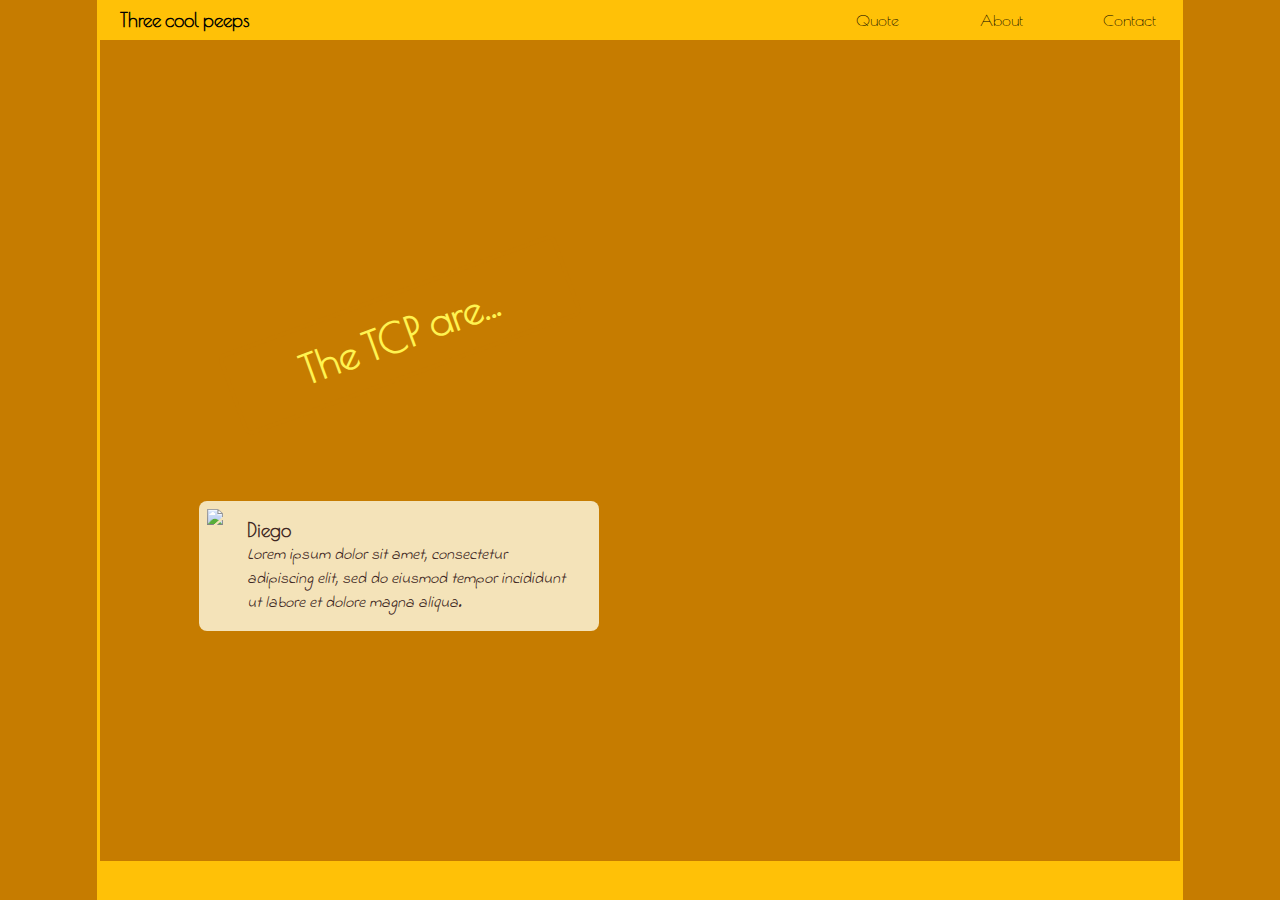
==== about.html @ 77aae5d1 "First Commit" ====
<!DOCTYPE html>
<html>
  <head>
    <meta charset="utf-8">
    <meta name="viewport" content="width=device-width">
    <title>TCP Quote-project</title>
    <link href="style.css" rel="stylesheet" type="text/css" />
    <link href="https://fonts.googleapis.com/css2?family=Lato&family=Open+Sans&display=swap" rel="stylesheet">
    <link href="https://fonts.googleapis.com/css2?family=Poiret+One&display=swap" rel="stylesheet">
    <link href="https://fonts.googleapis.com/css2?family=Indie+Flower&display=swap" rel="stylesheet">
    <script src="https://kit.fontawesome.com/4bc87647ef.js" crossorigin="anonymous"></script>
  </head>
  <body onload="flyIn()">
    <div class="container">
    <div class="flex-container">
      
      <nav class="nav-bar" id="header">    
        <h3>Three cool peeps</h3>
        <div class="nav-buttons">
          <a href="index.html">Quote</a>
          <a href="about.html">About</a>
          <a onclick="openForm()">Contact</a>
        </div>

        <div class="menu-button">
          <div class="menu-btn-burger"></div>
            <ul class="mobile-menu">
              <li><a href="index.html">Quote</a></li>
              <li><a href="about.html">About</a></li>
              <li><a onclick="openForm()">Contact</a></li>
            </ul>
        </div>
      </nav>
      
    <div class="about-container">
      <h3 class="about-title">The TCP are...</h3>
      
        <div class="introducing hidden first">
          <div class="image-container">
          <img class="mimo" src="https://upload.wikimedia.org/wikipedia/commons/b/be/Mimo_Logo.png">
          </div>
        <div class="text-container">
          <h3 class="name">Alaa</h3>
          <p class="description">
            <em>Lorem ipsum dolor sit amet, consectetur 
              adipiscing elit, sed do eiusmod tempor incididunt 
              ut labore et dolore magna aliqua. </em>
          </p>
        </div>
      </div>

      <div class="introducing hidden second">
        <div class="image-container">
          <img class="mimo" src="https://upload.wikimedia.org/wikipedia/commons/b/be/Mimo_Logo.png">
        </div>
        <div class="text-container">
          <h3 class="name">Diego</h3>
          <p class="description">
            <em>Lorem ipsum dolor sit amet, consectetur 
              adipiscing elit, sed do eiusmod tempor incididunt 
              ut labore et dolore magna aliqua. </em>
          </p>
        </div>
      </div>
    
      <div class="introducing hidden third">
        <div class="image-container">
          <img class="mimo" src="https://upload.wikimedia.org/wikipedia/commons/b/be/Mimo_Logo.png">

        </div>
        <div class="text-container">
          <h3 class="name">Albert</h3>
          <p class="description">
            <em>Lorem ipsum dolor sit amet, consectetur 
              adipiscing elit, sed do eiusmod tempor incididunt 
              ut labore et dolore magna aliqua. </em></p>
        </div>
      </div>
    </div>
    
    <footer>
      <a href="https://www.instagram.com">
        <i class="fa-brands fa-instagram"></i>
      </a>
      <a href="https://www.github.com">
        <i class="fa-brands fa-github"></i>
      </a>
      <a href="https://www.twitter.com">
        <i class="fa-brands fa-twitter"></i>
      </a>
    </footer>

      <div class="form-popup" id="myForm">
       <form class="form-container" onsubmit="event.preventDefault(); validateForm()">
         <h1>Contact us</h1>
         
         <label for="name"><b>Name</b></label>
         <input id="nameInput" type="text" placeholder="Fill in your name" name="name">
         <small class="alert"></small>
         
         <label for="email"><b>Email</b></label>
         <input id="emailInput" type="email" placeholder="Enter Email" name="email">
         <small class="alert"></small>

         <label for="message"><b>Message</b></label>
         <textarea id="message" placeholder="Type your message here" rows="6"></textarea>
         <small class="alert"></small>

         <div class="btn-container">
         <button type="submit" class="btn">Submit</button>
         <button type="button" class="btn cancel" onclick="closeForm()">Close</button>
         </div>
         
         <h3 id="thanks"></h3>
       </form>
      </div>
    
    </div>
    </div>
    
    <script src="script2.js"></script>
  </body>
  </html>
---- style.css ----
body {
  font-family: 'Poiret One', cursive;;
  background-color: #ffc107;
  background-image: url("https://images.unsplash.com/photo-1586902197503-e71026292412?ixlib=rb-1.2.1&ixid=MnwxMjA3fDB8MHxzZWFyY2h8M3x8c3VtbWVyfGVufDB8MHwwfHw%3D&auto=format&fit=crop&w=800&q=60");
  background-repeat: no-repeat;
  background-size: cover;
  background-position: center;
  margin: 0;
  padding: 0;
  overflow: auto;
}

.container {
  background-image: url("https://images.unsplash.com/photo-1586902197503-e71026292412?ixlib=rb-1.2.1&ixid=MnwxMjA3fDB8MHxzZWFyY2h8M3x8c3VtbWVyfGVufDB8MHwwfHw%3D&auto=format&fit=crop&w=800&q=60");
  background-repeat: no-repeat;
  background-size: cover;
  background-position: center;
  margin: 0;
  padding: 0;
  overflow: auto;
}

/* Header and footer styling */ 

.nav-bar {
  display: flex;
  height: 40px;
  min-width: 100%;
  justify-content: space-between;
  align-items: center;
  background: #ffc107;
}

.nav-bar h3 {
  margin-left: 20px;
  font-family: 'Poiret One', cursive;
}

.nav-buttons{
  display: flex;
  width: 35%;
  max-width: 300px;
  justify-content: space-between;
  align-items: center;
  margin-right: 16px;
  padding: 0 8px;
  font-family: 'Poiret One', cursive;
}

a {
  height: 50%;
  text-decoration: none;
  color:black;
}

footer {
  background: #ffc107;
  width:100%;
  text-align: center;
  padding: 8px 0;
}

footer a {
  font-size: 20px;
  padding: 0 24px;
}

/* Index.html main styling  */

.flex-container {
  display: flex;
  height: 100vh;
  width: 100%;
  flex-direction: column;
  justify-content: space-between;
  align-items: center;
}

.quote-and-seasons {
  display: flex;
  flex-direction: column;
  align-items: center;
  width: 90%;
  max-width: 700px;
}

.season-dropdown {
  visibility: hidden;
  display: flex;
  flex-direction: row;
  list-style-type: none;
  justify-content: space-between;
  flex-wrap: wrap;
  width: 100%;
  overflow: auto;
  z-index: 1;
  transition:visibility 0.3s linear,opacity 0.3s linear;
  opacity: 0;
}

.time-date-container{
  display: flex;
  flex-direction: column;
  justify-content: center;
  align-items: center;
  position: absolute;
  height: 110px;
  width: 200px;
  background-color: rgba(255, 253, 231, 0.7);
  border-radius: 8px;
  top: 16%;
  visibility: visible;
  transition: visibility 0.3s linear,opacity 0.3s linear;
  opacity: 1;
  font-family: 'Poiret One', cursive;
}

.time-part {
  font-size: 24px;
  padding-top: 10px;
  margin-bottom: 8px;
}

.date-part {
  margin-top: 10px;
}

.show {
  visibility: visible;
  opacity: 1;
}

.hide {
  visibility: hidden;
  opacity: 0;
}


.outer-quote {
  display: flex;
  flex-direction: column;
  padding: 10px 0 0 40px;
  width: 70%;
  min-width: 200px;
  max-width: 500px;
  min-height: 200px;
  background-color: rgba(255, 253, 231, 0.7);
  border-radius: 8px;
}

.title-and-author {
  display: flex;
  width: 90%;
  justify-content: space-between;
  align-items: center;
}

#author {
  font-family: "Poiret One", cursive;
}

#quote {
  overflow: hidden;
  padding-left: 20px;
  margin-top: 40px;
  border-left: solid gold 3px;
  font-family: 'Original Surfer', cursive;
  font-size: 18px;
}

.outer-quote h4 {
  margin: 20px 0 0 0;
}

#quote-container {
  display: flex;
  justify-content: left;
  align-items: center;
  width: 100%;
  min-width: 260px;
  max-width: 500px;
  min-height: 80%;
  border-radius: 8px;
}

.quote-text {
  max-width: 90%;
  min-height: 100%;
  font-size: 14px;
}

.run-animation {
  position: relative;
  animation: my-animation 4s ease;
}

/* Text animation */

 @keyframes my-animation {
  from {
    opacity: 0;
    bottom: -100px;
  }
  to {
    opacity: 1;
    bottom: 0;
  }
}  

/* End of text animation */

.small-text {
  font-size: 8px;
}

.winter-small-text {
  font-size: 12px;
}

.buttons-container {
  display: flex;
  position: absolute;
  top:80%;
  justify-content: space-evenly;
  width: 90%;
  max-width: 500px;
}

.quote-button {
  display: flex;
  height: 40px;
  width: 160px;
  border-radius: 8px;
  border: none;
  background-color: #c67c00;
  color:white;
  justify-content: center;
  align-items: center;
  font-size: 16px;
  font-family: 'Poiret One', cursive;
  z-index: 2;
}

.invisible-element {
  display: block;
  height: 40px;
  width: 160px;
  visibility: hidden;
}

/* Like author styling */

.overlay {
  display: none;
  position: absolute;
  flex-direction: column;
  justify-content: center;
  align-items: center;
  width: 100%;
  height: 100%;
  background-color: rgba(0, 0, 0, 0.5);
  z-index: 2;
}

.liked-quote-container {
  display: none;
  flex-direction: column;
  justify-content: space-evenly;
  align-items: center;
  z-index: 3;
  height: 30%;
  width: 350px;
  background-color: white;
  border-radius: 8px;
  font-family: 'Poiret One', cursive;
}

.close-button-axis {
  display: flex;
  justify-content: flex-end;
  align-items: center;
  height: 30px;
  width: 100%;
}

.closing-area {
  display: flex;
  justify-content: center;
  align-items: center;
  height: 100%;
  width: 30px;
  cursor: pointer;
}

.liked-content {
  display: flex;
  flex-direction: column;
  height: 100%;
  width: 80%;
  justify-content: center;
  align-items: center;
  text-align: center;
}

#author-link {
  font-size: large;
  color: blue;
  text-decoration: underline;
  margin-top: 10px;
}


/* Contact form styling */

/* The popup form - hidden by default */
.form-popup {
  display: none;
  position: absolute;
  top: 92px;
  margin: auto;
  z-index: 2;
  overflow-y: scroll;
  height: 75%;
}

/* Styles to the form container */
.form-container {
  width: 350px;
  display: flex;
  flex-direction: column;
  padding: 20px;
  border-radius: 8px;
  background-color: #ffc107;
}

/* Full-width input fields */
input, textarea {
  font-family: 'Poiret One', cursive;
  font-size: medium;
  width: 100%;
  padding: 15px;
  margin: 5px 0;
  border: none;
  border-radius: 8px;
  resize: none;
  box-sizing: border-box;
  background-color: #fffde7;
}

/* When the inputs get focus, do something */
input:focus, textarea:focus {
  background-color: #ddd;
  outline: none;
}

input:-webkit-autofill {
  color: red;
}

::placeholder {
  font-size: medium;
}

/* Warn the user that one or more input-fields are not or not correctly filled in */
.alert {
  color: red;
  margin-bottom: 24px;
}

.alert-border {
  border: solid 1px red;
}

/* The buttons */
.btn-container {
  padding: 0 16px;
  display: flex;
  justify-content: space-between;
}

/* Styling the thank-you-part after completing the form */
#thanks {
  text-align: center;
}

/* Set a style for the submit button */
.btn {
  background-color: #fffde7;
  color: black;
  font-weight: bold;
  font-size: large;
  padding: 16px 20px;
  border: none;
  border-radius: 8px;
  cursor: pointer;
  width: 100px;
  margin-bottom:10px;
  font-family: 'Poiret One', cursive;
}

/* Add some hover effects to buttons */
.btn:hover {
  opacity: 1;
}

/* About.html main styling */

.about-container {
  max-width: 1000px;
  margin: auto;
  display: flex;
  justify-content: space-evenly;
  align-content: space-around;
  column-gap: 24px;
  row-gap: 100px;
  flex-wrap: wrap;
}

.about-title {
  width: 350px;
  margin: 0 25px;
  padding: 16px 0;
  align-self: center;
  font-size: 40px;
  transform: rotate(-20deg);
  background-color: #c67c00;
  text-align: center;
  border-radius: 8px;
  border: solid 4px #c67c00;
  color: #fff350;
}

.introducing {
  width: 400px;
  display: flex;
  background-color: white;
  border-radius: 8px;
  background: rgba(255, 253, 231, 0.8);
  align-items: flex-start;
  justify-content: space-around;
  opacity: 1;
}

.introducing.hidden {
  opacity: 0;
}

.mimo {
  width: 125px;
  margin: 8px;
}

.text-container {
  margin: 0px 24px 0 16px;
  color: #3E2723
}

.name {
  margin-bottom: 2px;
}

.description {
  margin-top: 0px;
  font-family: 'Indie Flower', cursive;
}

/* burger */

.menu-button {
    display: none;
    justify-content: center;
    align-items: center;
    width: 40px;
    height: 30px;
    cursor: pointer;
    transition: all .5s ease-in-out;
  }
  
  .menu-btn-burger {
    width: 25px;
    height: 2px;
    background: black;
    border-radius: 5px;
    box-shadow: 0 2px 5px rgba(255, 101, 47, .2);
    transition: all .5s ease-in-out;
  }

  .menu-btn-burger::before,
  .menu-btn-burger::after {
    content: '';
    position: absolute;
    width: 25px;
    height: 2px;
    background: black;
    border-radius: 5px;
    box-shadow: 0 2px 5px rgba(255, 101, 47, .2);
    transition: all .5s ease-in-out;
  }

  .menu-btn-burger::after {
    transform: translateY(-8px);
  }

  .menu-btn-burger::before {
    transform: translateY(8px);
  }

  /*burger menu animation*/

  .menu-button.open .menu-btn-burger {
    transform: translateX(-50px);
    background: transparent;
    box-shadow: none;
  }
  .menu-button.open .menu-btn-burger::before {
    transform: rotate(45deg) translate(35px, -35px);
  }
  .menu-button.open .menu-btn-burger::after {
    transform: rotate(-45deg) translate(35px, 35px);
  }

  .mobile-menu {
    display: none;
    position: absolute;
    top: 24px;
    right: 0px;
    z-index: 3;
  }

  ul {
    list-style: none;
  }
  
  ul a {
    color: black;
    transition: color .3s ease-in-out;
  }

  ul a:hover {
    color: white;
  }
  
  ul li {
    display: flex;
    justify-content: flex-end;
    width: 100%;
    padding: 5px; 
    box-shadow: inset 0 0 0 0 rgba(255, 253, 231, 0.7);
    transition: box-shadow .3s ease-in-out;
    background-color: rgba(255, 253, 231, 0.7);  
  }

  ul li:hover {
    box-shadow: inset 100px 0 0 0 rgba(255, 193, 7, 1);
  }

  .open .mobile-menu {
    display: flex;
    flex-direction: column;
    align-items: flex-end;
    justify-content: flex-start;
  }
  
/* Media queries for tablets and small screens */

  @media only screen and (max-width : 850px) {

    .flex-container {
          overflow: auto;
    }
    
    .about-title {
      width: 80%;
      transform: rotate(0deg);
      margin: 20px 0 0 0;
    }
  
    .about-container {
      width: 80%;
      flex-direction: column;
      flex-wrap: no-wrap;
      row-gap: 50px;
    }

    .image-container {
      height: 100%;
      display: flex;
      flex-direction: column;
      justify-content: center;
      
    }
    .mimo {
      max-width: 100px;
    }

    .introducing {
      width: 100%;
    }
  
    .season-dropdown {
      top: 50%;
      right: 50%;
      width: 350px;
      column-gap: 25px;
      row-gap: 25px;
    }
  
    #quote-container {
      width: 80%;
    }
  
    #header .nav-bar {
      display: flex;
    }
  }

/* Media queries for smart phones */

  @media screen and (max-width : 500px) {
    body {
      height: 100%;
    }

    .form-container {
      width: 300px;
    }
    
    .about-title {
      margin: 20px 0 0 0;
      max-width: 250px;
      font-size: 30px;
    }
  
    .about-container {
      row-gap: 25px;
    }

    .image-container {
      z-index: -1;
      display: none;
    }
  
    .introducing {
      max-width: 300px;
    }
    .season-dropdown {
      top: 50%;
      right: 50%;
    }
  
    #quote-container {
      width: 80%;
    }
  
    .nav-bar .nav-buttons{
      display: none;
    }
  
    .menu-button {
      display:flex;
    }
  }

/* Media queries for wider screens */

@media screen and (min-width: 1080px) {
    
  body {
    display: flex;
    justify-content: center;
    height: 100vh;
    background-position: center bottom;
    background-color: #c67c00;
    background-image: url("https://images.unsplash.com/photo-1586902197503-e71026292412?ixlib=rb-1.2.1&ixid=MnwxMjA3fDB8MHxzZWFyY2h8M3x8c3VtbWVyfGVufDB8MHwwfHw%3D&auto=format&fit=crop&w=800&q=60");
    background-repeat: no-repeat;
    background-size: cover;
    background-position: center;
  }

  .container {
    width: 1080px;
    position: absolute;
    top: 0px;
    bottom: 0px;
    outline-style: solid;
    outline-width: 3px;
    outline-color: #ffc107;
    background-image: url("https://images.unsplash.com/photo-1586902197503-e71026292412?ixlib=rb-1.2.1&ixid=MnwxMjA3fDB8MHxzZWFyY2h8M3x8c3VtbWVyfGVufDB8MHwwfHw%3D&auto=format&fit=crop&w=800&q=60");
    background-repeat: no-repeat;
    background-size: cover;
    background-position: center;
    margin: 0;
    padding: 0;
  }
}
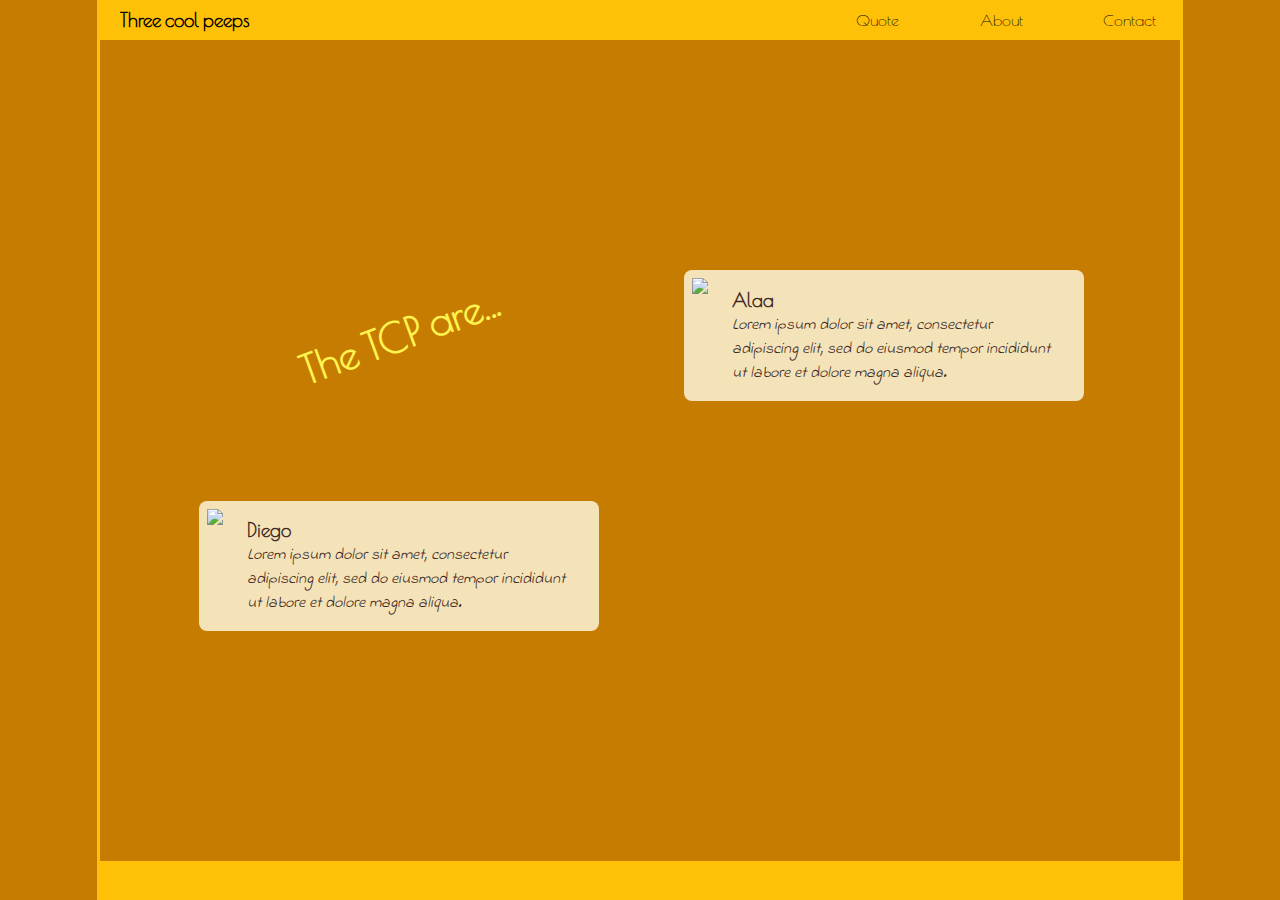
==== commit f6e437e0: "Favicon also added to about.html" ====
--- a/about.html
+++ b/about.html
@@ -4,6 +4,7 @@
     <meta charset="utf-8">
     <meta name="viewport" content="width=device-width">
     <title>TCP Quote-project</title>
+    <link href="favicon.ico" rel="icon" type="image/x-icon" />
     <link href="style.css" rel="stylesheet" type="text/css" />
     <link href="https://fonts.googleapis.com/css2?family=Lato&family=Open+Sans&display=swap" rel="stylesheet">
     <link href="https://fonts.googleapis.com/css2?family=Poiret+One&display=swap" rel="stylesheet">
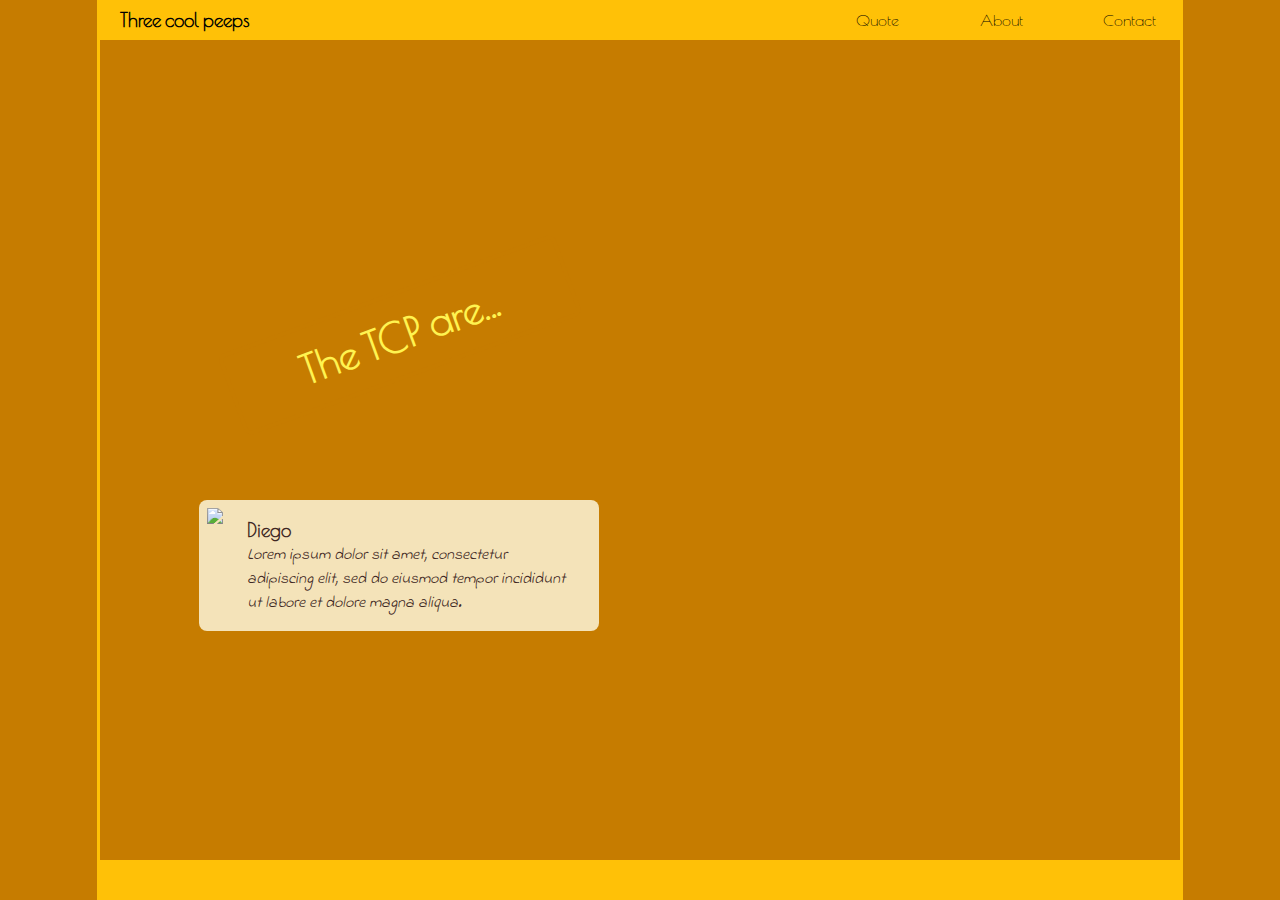
==== commit c8e4c9dc: "Footer about-page fixed" ====
--- a/about.html
+++ b/about.html
@@ -79,7 +79,7 @@
       </div>
     </div>
     
-    <footer>
+    <footer id="about-footer">
       <a href="https://www.instagram.com">
         <i class="fa-brands fa-instagram"></i>
       </a>
--- a/style.css
+++ b/style.css
@@ -56,8 +56,10 @@
 footer {
   background: #ffc107;
   width:100%;
-  text-align: center;
-  padding: 8px 0;
+  height: 40px;
+  display: flex;
+  justify-content: center;
+  align-items: center;
 }
 
 footer a {
@@ -407,7 +409,8 @@
 
 .about-container {
   max-width: 1000px;
-  margin: auto;
+  height: auto;
+  margin: 30px auto;
   display: flex;
   justify-content: space-evenly;
   align-content: space-around;
@@ -616,7 +619,42 @@
 
 /* Media queries for smart phones */
 
-  @media screen and (max-width : 500px) {
+@media (max-width: 400px) {
+  .time-date-container {
+    display: none;
+  }
+
+  footer {
+    height: 40px;
+    padding: 0;
+    display: flex;
+    justify-content: center;
+    align-items: center;
+    margin: 0;
+  }
+
+  #about-footer {
+    height: 80px;
+  }
+
+  .outer-quote {
+    padding: 0 10px;
+  }
+
+  #quote-container {
+    min-width: 220px;
+  }
+
+  .buttons-container {
+    position: static;
+  }
+
+  .about-container {
+    margin: 15px auto;
+  }
+}
+
+@media screen and (max-width : 500px) {
     body {
       height: 100%;
     }
